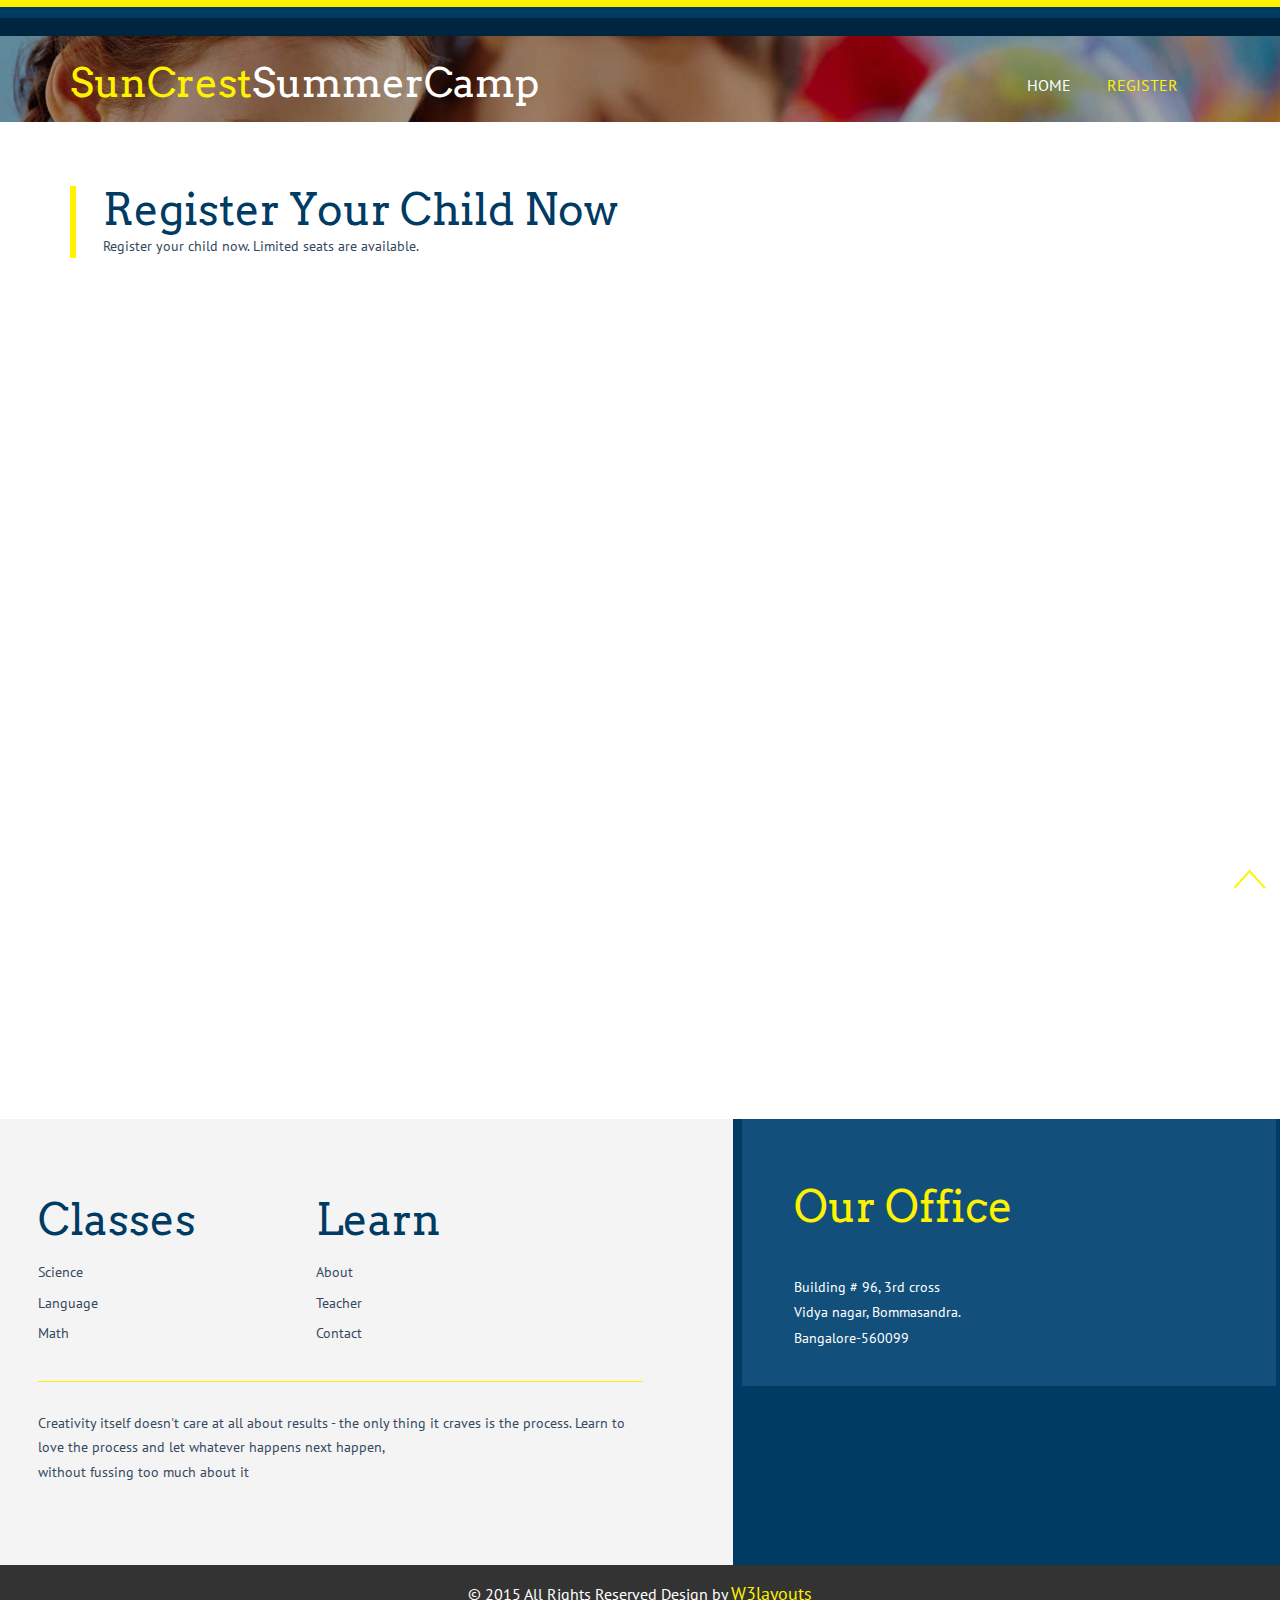
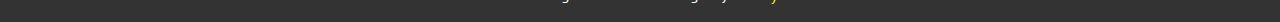
==== contact.html @ 90e2c862 "website created" ====
<!--
Author: W3layouts
Author URL: http://w3layouts.com
License: Creative Commons Attribution 3.0 Unported
License URL: http://creativecommons.org/licenses/by/3.0/
-->
<!DOCTYPE HTML>
<html>
<head>
<title>Primary School a Educational Category Flat Bootstarp Resposive Website Template | Contact:: w3layouts</title>
<meta name="viewport" content="width=device-width, initial-scale=1">
<meta http-equiv="Content-Type" content="text/html; charset=utf-8" />
<meta name="keywords" content="Primary School Responsive web template, Bootstrap Web Templates, Flat Web Templates, Andriod Compatible web template, 
Smartphone Compatible web template, free webdesigns for Nokia, Samsung, LG, SonyErricsson, Motorola web design" />
<script type="application/x-javascript"> addEventListener("load", function() { setTimeout(hideURLbar, 0); }, false); function hideURLbar(){ window.scrollTo(0,1); } </script>
<link href="css/bootstrap.css" rel='stylesheet' type='text/css' />
<!-- Custom Theme files -->
<link href="css/style.css" rel='stylesheet' type='text/css' />	
<script src="js/jquery.min.js"> </script>
<!--webfonts-->
<link href='http://fonts.googleapis.com/css?family=Arvo:400,700,400italic|PT+Sans:400,700,400italic,700italic' rel='stylesheet' type='text/css'>
<!--//webfonts-->
</head>
<body>
	<!----- start-header---->
			<div id="home" class="header two">
				<div class="top-header">
					<div class="container">
						<div class="logo">
							<a href="index.html"><h1>SunCrest<span>SummerCamp</span></h1></a>
						</div>
						<div class="top-menu">
							<span class="menu"> </span>
							<ul class="cl-effect-16">
							 <li><a href="index.html" data-hover="Home">Home</a></li>
							<li><a class="active"  href="contact.html" data-hover="Register">Register</a></li>
							  <div class="clearfix"></div>
							</ul>
						</div>
						<!-- script-for-menu -->
						<script>
							$("span.menu").click(function(){
								$(".top-menu ul").slideToggle("slow" , function(){
								});
							});
						</script>
						<!-- script-for-menu -->
						<div class="clearfix"> </div>
					</div>
				</div>
			    <div class="clearfix"> </div>
		</div>
		<!----- //End-slider---->
	<!--/contact-->
	 <div class="contact">
	 	<div class="container">
					<div class="contact-head">
							<h3>Register Your Child Now</h3>
							<p>Register your child now. Limited seats are available.</p>
					 </div>
		<div class="contact-top">
		     
			 <div class="col-md-12 contact-form">
						<div class="typeform-widget" data-url="https://admin.typeform.com/to/zykdTo" style="width: 100%; height: 800px;"> </div> <script>(function(){var qs,js,q,s,d=document,gi=d.getElementById,ce=d.createElement,gt=d.getElementsByTagName,id="typef_orm",b="https://s3-eu-west-1.amazonaws.com/share.typeform.com/";if(!gi.call(d,id)){js=ce.call(d,"script");js.id=id;js.src=b+"widget.js";q=gt.call(d,"script")[0];q.parentNode.insertBefore(js,q)}})()</script>
				</div>
			  <div class="clearfix"></div>
		</div>
	</div>
		

</div>
	<!--address-->
	<div id="contact" class="address">
		<div class="col-md-7 address-left">
			 <div class="products">
				 <h3>Classes</h3>
				 <ul>
					 <li><a>Science</a></li>
					 <li><a>Language</a></li>
					 <li><a>Math</a></li>
				 </ul>
			 </div>
			 <div class="company-adout">
				 <h3>Learn</h3>
				 <ul>
					 <li><a>About</a></li>
					 <li><a>Teacher</a></li>
					 <li><a>Contact</a></li>
				 </ul>
			 </div>
			 <div class="clearfix"></div>
			 <p>Creativity itself doesn't care at all about results - the only thing it craves is the process. 
				Learn to love the process and let whatever happens next happen,<span>
				without fussing too much about it</span></p>
		</div>
		<div class="col-md-5 address-right">
			<h3>Our Office</h3>
			<p>Building # 96, 3rd cross</p>
			<p>Vidya nagar, Bommasandra.</p>
			<p>Bangalore-560099</p>
			
		</div>
		 <div class="clearfix"></div>
	</div>
	<!--//address-->

		<!----footer--->
			<div class="footer">
				<div class="container">
					<div class="copy">
		              <p>&copy; 2015 All Rights Reserved Design by <a href="http://w3layouts.com/">W3layouts</a> </p>
		            </div>
					
				</div>
			</div>
	<!--start-smoth-scrolling-->
			<script type="text/javascript">
								jQuery(document).ready(function($) {
									$(".scroll").click(function(event){		
										event.preventDefault();
										$('html,body').animate({scrollTop:$(this.hash).offset().top},1000);
									});
								});
								</script>
							<!--start-smoth-scrolling-->
						<script type="text/javascript">
									$(document).ready(function() {
										/*
										var defaults = {
								  			containerID: 'toTop', // fading element id
											containerHoverID: 'toTopHover', // fading element hover id
											scrollSpeed: 1200,
											easingType: 'linear' 
								 		};
										*/
										
										$().UItoTop({ easingType: 'easeOutQuart' });
										
									});
								</script>
		<a href="#home" id="toTop" class="scroll" style="display: block;"> <span id="toTopHover" style="opacity: 1;"> </span></a>


</body>
</html>
---- css/style.css ----
/*--
Author: W3layouts
Author URL: http://w3layouts.com
License: Creative Commons Attribution 3.0 Unported
License URL: http://creativecommons.org/licenses/by/3.0/
--*/
html, body{
  font-family: 'PT Sans', sans-serif;
  font-size: 100%;
  background: #FFf;
}
body a,.grid_1,plan_1,plan_1.one,plan_1.two,i.icon1, i.icon2, i.icon3, i.icon4, i.icon5, i.icon6 {
	transition:0.5s all;
	-webkit-transition:0.5s all;
	-moz-transition:0.5s all;
	-o-transition:0.5s all;
	-ms-transition:0.5s all;
}
a:hover{
 text-decoration:none;
}
input[type="button"],input[type="submit"],.port-grid ,.text p,.text h3{
	transition:0.5s all;
	-webkit-transition:0.5s all;
	-moz-transition:0.5s all;
	-o-transition:0.5s all;
	-ms-transition:0.5s all;
}
h1,h2,h3,h4,h5,h6{
	margin:0;			   
}	
p{
	margin:0;
}
ul{
	margin:0;
	padding:0;
}
label{
	margin:0;
}
/*----header--------*/
.top-header {
  background: url(../images/bg_head.png) repeat-x top left;
  padding: 3.2em 0 0 0;
}
.logo {
	float:left;
}
.logo  a h1{
  font-size: 2.7em;
   margin-top: 10px;
  font-weight:400;
  color: #fff200;
   font-family: 'Arvo', serif;
}
.logo a h1 span{
  font-weight:400;
  color:#000;
}
.logo  a h1:hover{
 color:#fff200;	
 text-decoration:none;
}
.logo  a h1 span{
	color:#fff;
	text-decoration:none;
}
.top-menu {
  float: right;
  margin-top: 1.4em;
}
.top-menu ul{
	margin:0;
	padding:0;
}
.top-menu li {		
	text-transform:uppercase;
	display:inline-block;
	  margin-right: 2em;
}
.top-menu li a{
	color:#FFFFFF;
	text-decoration:none;
	display:block;
	padding:0;
	font-weight:400;
	font-size:1em;
}	
.top-menu li a.active{
  color: #fff200;
  }
/* Effect 16: fall down */
.cl-effect-16 a {
	text-shadow: 0 0 1px rgba(111,134,134,0.3);
}
.cl-effect-16 a::before {
	 color:#fff200;
	content: attr(data-hover);
	position: absolute;
	opacity: 0;
	text-shadow: 0 0 1px rgba(255,255,255,0.3);
	-webkit-transform: scale(1.1) translateX(10px) translateY(-10px) rotate(4deg);
	-moz-transform: scale(1.1) translateX(10px) translateY(-10px) rotate(4deg);
	transform: scale(1.1) translateX(10px) translateY(-10px) rotate(4deg);
	-webkit-transition: -webkit-transform 0.3s, opacity 0.3s;
	-moz-transition: -moz-transform 0.3s, opacity 0.3s;
	transition: transform 0.3s, opacity 0.3s;
	pointer-events: none;
}

.cl-effect-16 a:hover::before,
.cl-effect-16 a:focus::before {
	-webkit-transform: scale(1) translateX(0px) translateY(0px) rotate(0deg);
	-moz-transform: scale(1) translateX(0px) translateY(0px) rotate(0deg);
	transform: scale(1) translateX(0px) translateY(0px) rotate(0deg);
	opacity: 1;
}


.service-text {
    float: none;
    background: url(../images/sapta/poster.jpg) no-repeat 0px 10px;
    background-size: cover;
    -webkit-background-size: cover;
    -moz-background-size: cover;
    -o-background-size: cover;
    padding-top: 100px;
    margin-top: 200px;
    margin-left: 0px;
    height: 200px;
    
  }

@media only screen and (max-width : 768px) {
	span.menu {
	  width: 35px;
	  height: 35px;
	  background: url(../images/nav.png)no-repeat 0px 0px;
	  display: inline-block;
	  float: right;
	  cursor: pointer;
	    margin:14px 3px;
	}
	.top-menu {
		float: none;
		margin-top: 0em;
	}
	.top-menu  ul{
		display:none;
	}
	.top-menu  ul li {
		display:block;
		margin-right:0;
	}
	.top-menu  span.menu{
		display:block;
	}
	.top-menu  ul{
	  margin: 60px 0;
	  padding: 2% 0;
	  z-index: 999;
	  position: absolute;
	  width: 96%;
	  background: rgba(2, 50, 84, 0.88);
	  text-align: center;
	}
	.top-menu li a {
	  padding: 0.5em;
	  font-weight: 400;
	  font-size:0.9em;
	  }
	.logo {
		margin-top: 0.7em;
		width: 25%;
	}
	.top-menu ul li a {
	  font-size: 0.9em;
	}
}
/*--- slider-css --*/
.header{
	background:url(../images/bg.jpg);
	  background-size: cover;
  -webkit-background-size: cover;
  -o-background-size: cover;
  -moz-background-size: cover;
  -ms-background-size: cover;
  min-height:800px;
}
/*-------Slider--------*/

#slider2,
#slider3 {
  box-shadow: none;
  -moz-box-shadow: none;
  -webkit-box-shadow: none;
  margin: 0 auto;
}
.rslides_tabs li:first-child {
  margin-left: 0;
}
.rslides_tabs .rslides_here a {
  background: rgba(255,255,255,.1);
  color: #fff;
  font-weight: bold;
}
.events {
  list-style: none;
}
.callbacks_container {
  position: relative;
  float: left;
  width: 100%;
}
.callbacks {
  position: relative;
  list-style: none;
  overflow: hidden;
  width: 100%;
  padding: 0;
  margin: 0;
}
.callbacks li {
  position: absolute;
  width: 100%;
}
.callbacks img {
  position: relative;
  z-index: 1;
  height: auto;
  border: 0;
}
.callbacks .caption {
	display: block;
	position: absolute;
	z-index: 2;
	font-size: 20px;
	text-shadow: none;
	color: #fff;
	left: 0;
	right: 0;
	padding: 10px 20px;
	margin: 0;
	max-width: none;
	top: 10%;
	text-align: center;
}
.callbacks_nav {
   position: absolute;
  -webkit-tap-highlight-color: rgba(0,0,0,0);
  top: 56%;
  left: 0;
  opacity: 0.7;
  z-index: 3;
  text-indent: -9999px;
  overflow: hidden;
  text-decoration: none;
  height: 70px;
  width: 40px;
  background: transparent url("../images/arrows.png") no-repeat left top;
  margin-top: -3%;
}
 .callbacks_nav:hover{
  	opacity: 0.5;
  }
  .callbacks_nav.next {
  left: auto;
  background-position: right top;
  left: 389px;
}
.callbacks_nav.prev {
  right: auto;
  background-position: left top;
  left: 0px;
}

#slider3-pager a {
  display: inline-block;
}
#slider3-pager span{
  float: left;
}
#slider3-pager span{
	width:100px;
	height:15px;
	background:#fff;
	display:inline-block;
	border-radius:30em;
	opacity:0.6;
}
#slider3-pager .rslides_here a {
  background: #FFF;
  border-radius:30em;
  opacity:1;
}
#slider3-pager a {
  padding: 0;
}
#slider3-pager li{
	display:inline-block;
}
.rslides {
  position: relative;
  list-style: none;
  overflow: hidden;
  width: 100%;
  padding: 0;
  margin: 0;
}
.rslides li {
  -webkit-backface-visibility: hidden;
  position: absolute;
  display: none;
  width: 100%;
  left: 0;
  top: 0;
}
.rslides li{
  position: relative;
  display: block;
  float: left;
}
.rslides img {
  height: auto;
  border: 0;
  }
.callbacks_tabs{
	list-style: none;
  position: absolute;
  bottom: 14%;
  z-index:0;
  left: 50%;
  padding: 0;
  margin: 0;
}
/*----*/
.callbacks_tabs a{
 visibility: hidden;
}
.callbacks_tabs a:after {
  content: "\f111";
  font-size:0;
  font-family: FontAwesome;
  visibility: visible;
  display: block;
  height:10px;
  width:10px;
 background:#fff;
  border-radius: 30px;
  -webkit-border-radius: 30px;
  -moz-border-radius: 30px;
  -o-border-radius: 30px;
  -ms-border-radius: 30px;
}
.callbacks_here a:after{
	background:#fff200;
}
.slider-top{
	text-align: left;
	width: 61%;
  position: relative;
  right: -56%;
    padding-top: 13%;
}
.slider-top h2 {
  	color: #fff200;
  	font-size: 3em;
  	padding-top: 15px;
  	font-weight: 400;
	font-family: 'Arvo', serif;
}
.slider-top p {
  width: 56%;
  color: #fff;
  font-size:0.9em;
  margin: 0.8em 0;
  line-height: 1.7em;
}
.slider-top h6 {
  color:#C5C4C1;
  font-size: 1.8em;
  font-weight: 400;
  font-family: 'Arvo', serif;
}
.callbacks_tabs li{
	display:block;
}
@media screen and (max-width: 600px) {
  .callbacks_nav {
    top: 47%;
    }
}
/*----slide-bottom-section----*/
	.slide-bottom{
	    padding: 4em 0;
	}
	.slide-bottom-grid h3 {
	   color:#003b64;
	  font-size: 3em;
	  font-weight: 400;
	    font-family: 'Arvo', serif;
	}
	.slide-bottom-grid p {
	color: #34495E;
	  font-weight: 400;
	  font-size: 0.9em;
	  margin: 0.5em 0;
	  line-height: 1.7em;
	  }
	.slide-bottom-grid {
	  padding: 0 0 0 27px;
	  border-left: 6px solid #fff200;
	}
/*--services--*/
.service-section {
  background: #F4F4F4;
}

.serve-head,.news-head,.culture-head{
 text-align:left;
   padding: 0 0 0 27px;
  border-left: 6px solid #ea4c89;
}
.serve-head h3{
   color:#003b64;
  font-size:3em;
    font-family: 'Arvo', serif;
}
.serve-head h6 {
 color: #34495E;
  font-weight: 400;
  font-size: 0.9em;
  line-height: 1.7em;
  margin-bottom: 2em;
}
.service-grid {
  padding-top: 1em;
}
.icon-text p {
  text-align: left;
}
.icon {
  float: left;
  width: 10%;
  margin-right: 1%;
}
.icon-text {
  float: left;
  width:76%;
  margin-top: 0.8em;
}
.service-section-grid {
  margin-bottom: 0.7em;
}
i.book,i.award,i.time,i.pencil {
	width:60px;
	height:60px;
	background: url('../images/img-spt.png') no-repeat 0px 0px;
	display:inline-block;
}
i.pencil{
   background: url('../images/img-spt.png') no-repeat -60px 0px;
}
i.award{
  background: url('../images/img-spt.png') no-repeat -120px 0px;
}
.service-section-head h3 {
	color:#394b50;
	font-size:2.2em;
	font-weight:900;
	text-transform:uppercase;
}
.service-section-head p {
	color:#394b50;
	font-size:1.2em;
	font-weight:500;
}
.service-section-grid h4 {
  color:#003b64;
  font-size: 1.2em;
    font-weight: 600;
  margin-bottom: 0.7em;
  text-transform: uppercase;
}
.service-section-grid p {
   color: #34495E;
  font-weight: 400;
  font-size: 0.9em;
  margin: 0.5em 0;
  line-height: 1.7em;
}
.service-text {
  float: right;
  background: url(../images/sapta/poster.jpg) no-repeat 0px 0px;
  background-size: cover;
  -webkit-background-size: cover;
  -moz-background-size: cover;
  -o-background-size: cover;
  min-height: 696px;
}
.service-section-grids{
  padding: 5em 5em 5em 13em;
  }
/*-----current-news-------*/
.news-section {
  padding: 4em 0;
}
.news {
  padding-top: 3em;
}
.news-head h3{
   color:#003b64;
 font-size:3em;
    font-family: 'Arvo', serif;
}
.news-head p {
  color: #34495E;
  font-weight: 400;
  font-size: 0.9em;
  line-height: 1.7em;
  margin-bottom: 2em;
}
.test1 {
position:relative;
overflow:hidden;
}
.test1 .textbox {
 width: 350px;
  height: 268px;
  position: absolute;
  top: 0px;
  left: 15px;
  margin-top: -456px;
   background-color: rgba(0, 59, 100, 0.99);
}
.test1:hover .textbox {
 margin-top:0;
}
.textbox p{
 font-size: 0.9em;
  color: #fff;
  text-align: left;
  padding-top: 6.5em;
}
.textbox h4 {
   font-size: 2em;
  text-align: center;
   padding-top: 2.5em;
  color: #fff;
  font-weight:400;
}
.textbox {
transition:0.5s all;
	-webkit-transition:0.5s all;
	-moz-transition:0.5s all;
	-o-transition:0.5s all;
	-ms-transition:0.5s all;
}
.date lable {
  font-size: .5em;
  border-top: 1px solid #fff;
  border-bottom: 1px solid #fff;
  display: inline-block;
  width: 71%;
    padding: 5px 0;
}
.date lable  img{
  display:inline-block;
}
/*---mid-bg----*/
.mid-bg {
  background: url("../images/mid-bg.jpg") no-repeat 0px 0px;
  background-size: cover;
  -o-background-size: cover;
  -moz-background-size: cover;
  -ms-background-size: cover;
  -webkit-background-size: cover;
    min-height: 500px;
}
.mid-section{
  padding-top: 10em;
  text-align:center;
}
.mid-section h3{
  color:#fff200;
  font-size: 3em;
  font-weight:400;
    font-family: 'Arvo', serif;
}
.mid-section h4 {
  color:#003b64;
  font-size:2em;
  font-weight: 400;
  margin: 0.7em 0;
}
.mid-section p {
   color: #fff;
  font-weight: 400;
  font-size: 0.9em;
  margin: 0.5em auto;
  line-height: 1.7em;
  width: 61%
}
/*----events-section--------*/
.culture-section {
  background: #F4F4F4;
     padding: 5em 0 3em 0;
}
.culture{
  padding-top: 3em;
}
.culture-head h3{
   color:#003b64;
font-size:3.3em;
    font-family: 'Arvo', serif;
}
.culture-head p {
  color: #34495E;
  font-weight: 400;
  font-size: 0.9em;
  line-height: 1.7em;
}
.culture-grids{
    position:relative;
	  margin-bottom: 3em;
}
.culture-grids p {
  color:#34495E;
  font-weight: 400;
  font-size: 0.9em;
  line-height: 1.6em;
  padding:2em;border: 1px solid #34495E;
}
.e_date {
   position: absolute;
  top: 0%;
  left: 15px;
  background-color:#003b64;
  width: 91px;
  height: 55px;
  padding: 10px 16px;
}
.culture-grids a  h5 {
  color: #fff;
  text-align: center;
  padding: 0.6em;
  background-color: #333;
  font-size: 1.1em;
  }
  .culture-grids a h5:hover{
   color:#fff200;
  }
.e_date h4{
  color:#fff;
  font-size:1em;
}
.e_date h4 span{
    font-family: 'Arvo', serif;
 
}
/*----about------*/
.top-header.two {
   padding: 2.8em 0 0 0;
}
.about-section {
  padding: 4em 0;
}
.header.two{
   background: url("../images/about-bg.jpg") no-repeat 0px 0px;
  background-size: cover;
  -o-background-size: cover;
  -moz-background-size: cover;
  -ms-background-size: cover;
  -webkit-background-size: cover;
   min-height: 122px;
}
.about-head,.member-head{
 text-align:left;
   padding: 0 0 0 27px;
  border-left: 6px solid  #fff200;
}
.about-head h3,.member-head h3{
   color:#003b64;
  font-size:3em;
    font-family: 'Arvo', serif;
}
.about-head p,.member-head p {
 color: #34495E;
  font-weight: 400;
  font-size: 0.9em;
  line-height: 1.7em;
  margin-bottom: 2em;
}
.about-text {
  float: left;
  padding-top: 1em;
}
.about-text p,.about-text span{
 color: #34495E;
  font-weight: 400;
  font-size: 0.9em;
  margin: 0.5em 0;
  line-height: 1.7em;
}
.member-section {
  background: #F4F4F4;
  padding: 4em 0 5em 0;
}
.member-grids h5 {
  color: #fff;
  text-align: center;
  padding: 0.6em;
  background-color: #333;
  font-size: 1.1em;
    text-transform: uppercase;
}
.member-grids img{
  width:100%;
}
.member-grids p {
  color: #34495E;
  font-weight: 400;
  font-size: 0.9em;
  line-height: 1.7em;
  padding:2em;
  border:1px solid #34495E;
}
/*--history--*/
.history {
  padding: 4em 0;
}
.history-head {
  text-align: left;
  padding: 0 0 0 27px;
  border-left: 6px solid #fff200;
}
.history-head h3{
   color:#003b64;
  font-size:3em;
    font-family: 'Arvo', serif;
}
.history-head p {
 color: #34495E;
  font-weight: 400;
  font-size: 0.9em;
  line-height: 1.7em;
  margin-bottom: 2em;
}
.activities{
	padding:6em 0;
}
.activities h3 {
  color: #fcb759;
  font-size: 40px;
  margin: 0;
  text-align: center;
  font-weight: 600;
}
.activities h3:after {
  background: url(../images/line.png) no-repeat 12.5em 0.4em;
  display: block;
  height: 30px;
  content: '';
}
.activities p.libero {
  font-size: 15px;
  color: #64686d;
  margin: 1em 0 0;
  text-align: center;
  line-height: 1.7em;
}
.activities-grid-left,.activities-grid-left1,.activities-grid-left2{
	float:left;
	width: 22%;
}
.activities-grid-left span{
	background: url(../images/img-sp.png) no-repeat -10px -10px;
	display: block;
	height: 67px;
	width: 77px;
	transition: .5s all;
	-webkit-transition: .5s all;
	-moz-transition: .5s all;
	-o-transition: .5s all;
	-ms-transition: .5s all;
}
.activities-grid-left1 span{
	background:url(../images/img-sp.png) no-repeat -10px -95px;
	display: block;
	height: 67px;
	width: 77px;
	transition: .5s all;
	-webkit-transition: .5s all;
	-moz-transition: .5s all;
	-o-transition: .5s all;
	-ms-transition: .5s all;
}
.activities-grid-left2 span{
	background:url(../images/img-sp.png) no-repeat -10px -182px;
	display: block;
	height: 67px;
	width: 77px;
	transition: .5s all;
	-webkit-transition: .5s all;
	-moz-transition: .5s all;
	-o-transition: .5s all;
	-ms-transition: .5s all;
}
.activities-grid-left span:hover{
	background: url(../images/img-sp.png) no-repeat -122px -10px;
	display: block;
}
.activities-grid-left1 span:hover{
	background: url(../images/img-sp.png) no-repeat -122px -95px;
	display: block;
}
.activities-grid-left2 span:hover{
	background: url(../images/img-sp.png) no-repeat -122px -182px;
	display: block;
}
.activities-grid-right{
	float:right;
	width: 73%;
}
.activities-grid-right h4{
	color: #fa7c28;
	margin: 0 0 .3em;
	font-size: 18px;
	font-weight: 600;
}
.activities-grid-right p{
	font-size: 15px;
  color: #64686d;
  margin:1.5em 0 0;
  line-height: 1.7em;
}
.activities-grids{
	margin:6em 0 3em;
}
.history-faq-grid h4,.history-text-grid  h4{
  font-size: 2.2em;
  margin: 0 0 .5em;
  color: #fff200;
  font-weight: 400;
  font-family: 'Arvo', serif;
}
lable.one {
  float: left;
  height: 50px;
  width: 50px;
  margin-right: 1%;
  color: #fff;
  padding: 14px 1px 0px 18px;
  background: #003b64;
  margin-top: 1.4%;  
  border-radius: 50%;
  -o-border-radius: 50%;
  -moz-border-radius: 50%;
  -webkit-border-radius: 50%;
  -ms-border-radius: 50%;
}
.achiv {
  margin-bottom: 1em;
}
.achiv p.para{
  color: #34495E;
  font-weight: 400;
  font-size: 0.9em;
  line-height: 1.7em;
  width: 88%;
  float: right
}
/******** SAP ************/
.sap_tabs{
	clear:both;
	font-family: 'Raleway', sans-serif;
	font-style: normal;
	position:relative;
}
.facts {
	border: none;
	text-align: center;
	padding:1.3em;
}
.top1{
	margin-top: 2%;
}
ul.resp-tabs-list {
  list-style: none;
  background: #eee;
  margin: 0em auto 0;
  border-bottom: 6px solid #1B6396;
}
div#horizontalTab {
  background:none;
  }
.tab_list li:nth-child(2){
	margin: 2em 0 0;
}
.resp-tab-item:first-child{
	border-left:none;
}
.resp-tab-item{
	  color: #34495E;
	  font-size: 1em;
	  cursor: pointer;
	  padding: 19px 34px;
	  display: inline-block;
	  margin: 0;
	text-align: center;
	list-style: none;
	float: none;
	outline: none;
	-webkit-transition: all 0.3s ease-out;
	-moz-transition: all 0.3s ease-out;
	-ms-transition: all 0.3s ease-out;
	-o-transition: all 0.3s ease-out;
	transition: all 0.3s ease-out;
	text-transform: uppercase;
}
.resp-tab-item:hover {
	text-shadow: none;
}
.resp-tab-active{
	background:#003b64;
	text-shadow: none;
	color:#e2e2e2;
}
.resp-tabs-container {
	padding: 0px;
	clear: left;
	border:3px solid #eeeeee;
	border-top:none;
}
h2.resp-accordion {
	cursor: pointer;
	padding: 5px;
	display: none;
}
.resp-tab-content {
	display: none;
}
.resp-content-active, .resp-accordion-active {
   display: block;
}
h2.resp-accordion {
	font-size:1em;
	margin: 0px;
	padding: 10px 15px;
	background:#f77462;
	margin:10px 0;
	color:#fff;
}
h2.resp-accordion:hover{
	background:#6CC5D9;
	text-shadow: none;
	color: #FFF;
}
@media only screen and (max-width:480px) {
.sap_tabs{
	padding-top:0;
}
.resp-tabs-container{
	padding:10px;
}
ul.resp-tabs-list {
  	display: none;
}
h2.resp-accordion {
  	display: block;
}
.resp-vtabs .resp-tab-content {
  	border: 1px solid #C1C1C1;
}
.resp-vtabs .resp-tabs-container {
	border: none;
	float: none;
	width: 100%;
	min-height: initial;
	clear: none;
}
.resp-accordion-closed {
	display: none !important;
}
}
ul.tab_list{
	list-style: none;
	padding:0em;
	margin:0;
	text-align: left;
}
ul.tab_list li {
	margin-bottom: 0px;
}
ul.tab_list li a {
  color: #34495E;
  font-weight: 400;
  font-size: 0.9em;
  margin: 0.5em 0;
  line-height: 1.7em;
}
ul.tab_list li a:hover {
	color:none;
}
.resp-tab-active span {
}
.serve-head,.news-head,.culture-head{
 text-align:left;
   padding: 0 0 0 27px;
   border-left: 6px solid #fff200;
}
/*-----gallery---------*/
.gallery-head{
  text-align: left;
  padding: 0 0 0 27px;
  border-left: 6px solid #fff200;
}
.col-md-4.gallery-left.two {
  padding: 0;
  margin: 0;
}
a.mask {
  text-decoration: none;
  overflow: hidden;
  display: block;
}
img.zoom-img:hover {
  -webkit-transform: scale(1.15);
  -webkit-transition-timing-function: ease-out;
  -webkit-transition-duration: 750ms;
  -moz-transform: scale(1.15);
  -moz-transition-timing-function: ease-out;
  -moz-transition-duration: 750ms;
  overflow: hidden;
}
.gallery img {
  max-width: 100%;
  transition: all 500ms!important;
  -webkit-transition: all 500ms!important;
  -moz-transition: all 500ms!important;
}
.gallery-head h3 {
  color: #003b64;
  font-size: 3.3em;
    font-family: 'Arvo', serif;
}
.gallery-head p {
  color: #34495E;
  font-weight: 400;
  font-size: 0.9em;
  line-height: 1.7em;
  margin-bottom: 2em;
}
.gallery-bottom{
	margin-top:5em;
}
.gallery-left img{
	width:100%;
}
.gallery {
     padding: 5em 0 5em 0;
	background-color: #F7F7F7;
}
.gallary-one{
	margin-top:20px;
}
.col-md-3.gallery-left,.col-md-3.gallery-left.two {
  padding: 0 10px;
}
.col-md-3.gallery-left.two {
  margin-bottom: 1.2em;
}
.gallery-one:nth-child(1){
	margin-top:0;
}
.gallery img {
	max-width:100%;
	transition: all 500ms!important;
	-webkit-transition: all 500ms!important;
	-moz-transition: all 500ms!important;
}
.gallery img:hover{
 opacity:0.6;
}
.gallery .label {
	position: absolute;
	width: 100%;
	height:40px;
	bottom:-40px;
}
.gallery .label-bg {
	background: #22B4B8;
	width: 100%;
	height:100%;
	position: absolute;
	top:0;
	left:0;
}
.gallery .label-text {
	color:#fff;
	position: relative;
	z-index:500;
	padding:5px 8px;
}		
.gallery .text-category {
	display:block;
	font-size:9px;
	font-size: 12px;
	text-transform:uppercase;
}
.gallery-wrapper:hover ul.social-ic{
	display: block;
}
/*--singe--*/
.single-top img{
	width:100%;
}
.single h2{
	  color: #003b64;
  font-size: 2em;
  font-weight: 400;
  font-family: 'Arvo', serif;
  line-height: 1.5em;
  text-transform:uppercase;
}
.grid-single{
	width:70%;
	margin:1em auto;
}
.single-one{
	float:left;
	width:33.3%;
	text-align: center;
}
.single-one span {
	color:#362f2f;
	font-size:1em;
}
.single-one span a{
	color:#362f2f;
	text-decoration:none;
}
.single-one span i {
	  background: url(../images/img-sprite.png)no-repeat 1px 0px;
	  width: 16px;
	  height: 16px;
	  display: inline-block;
	vertical-align: middle;
}
.single-one span i.com{
	background: url(../images/img-sprite.png)no-repeat -18px -0px;
}
.single-one span i.four{
	background: url(../images/img-sprite.png)no-repeat -36px -0px;
}
 p.eget {
	  font-size: 1em;
  font-weight: 400;
  line-height: 1.6em;
  color: #362f2f;
  padding: 1em 0;
}
ul.social-share{
	float:left;
}
ul.social-share li{
	display: inline-block;	
}
ul.social-share li span{
	color:#12507B;
	font-size:1.1em;
	margin:0 1em 0 0;
	font-weight: 500;
}
ul.social-share li  i{
	  background: url(../images/img-sprite.png)no-repeat -62px -1px;
  width: 16px;
  height: 16px;
  display: inline-block;
  margin: 0 12px;
  vertical-align: middle;
}
ul.social-share li  i.tin{
	background: url(../images/img-sprite.png)no-repeat -81px -1px;
}
ul.social-share li  i.message{
	background: url(../images/img-sprite.png)no-repeat -100px -1px;
}
.top-comments h3,.leave h3{
	color: #003b64;
  font-size: 1.8em;
  font-weight: 400;
  font-family: 'Arvo', serif;
  line-height: 1.5em;
}
.single-middle{
	background:#f8f8f8;
	padding:2em;
}
i.arrow{
	  background: url(../images/img-sprite.png)no-repeat -120px -1px;
	  width: 16px;
	  height: 16px;
	  display: inline-block;
	  float: right;
	}
.comments-top-top{
	background:#e6e6e6;
	border-top-right-radius: 10px;
	-webkit-border-top-right-radius: 10px;
	-moz-border-top-right-radius: 10px;
	-o-border-top-right-radius: 10px;
	-ms-border-top-right-radius: 10px;
	border-bottom-right-radius: 10px;
	-webkit-border-bottom-right-radius: 10px;
	-moz-border-bottom-right-radius: 10px;
	-o-border-bottom-right-radius: 10px;
	-ms-border-bottom-right-radius: 10px;
}
.men{	
	background:#12507B;
	float: left;
	width: 9%;
	text-align: center;
	padding: 2em 0;
}
p.men-it{
	float: left;
	width:86%;
	margin:0 0 0 2%;
	font-size: 1em;
	font-weight: 400;
	line-height: 1.6em;
	color: #362f2f;
	padding: 1.2em 0;
}
.met-in{
	margin: 0 0 0 3em;
}
.met {
	padding: 1em 0;
}
p.smith{
	float:left;
	padding: 0;
	font-size:1em;
}
p.smith a{
	text-decoration:none;
	color:#362f2f;
	font-weight: 500;
	font-size: 1.1em;
}
.code-in {
	padding: 0 0 0.5em;
}
p.smith  span{
	font-weight:400;
	padding: 0 2em;
	color:#7f8c8c;
}
.top-in{
	background:#f8f8f8;
}
p.reply{
	float:right;
	padding:0;
	width: 17%;
	color:#362f2f;
	font-size:1em;
}
p.reply a{
	text-decoration:none;
	color:#362f2f;
}
p.reply a:hover{
	color:#12507B;
}
p.reply i{
  background: url(../images/img-sprite.png)no-repeat -144px -1px;
  width: 16px;
  height: 16px;
  display: inline-block;
  vertical-align: middle;
  margin: 0 14px 0 0p
}
.single-top {
	margin-top: 1em;
}
/*----*/
.event-posts {
  padding: 4em 0;
}
.single-us input[type="text"],.leave textarea,.leave input[type="submit"]{
	font-size: 1em;
	width: 100%;
	padding: 0.8em 1em;
	margin: 0.5em 0;
	background: #fff;
	outline:none;
	border: 1px solid #362f2f;
	color: #362f2f;
	-webkit-appearance: none;
}
.leave textarea{
	resize:none;
	width: 100%;
	margin: 0.5em 0em;
	height: 185px;	
}
.leave input[type="submit"]{
	border: none;
	color:#fff200;
	font-size: 1.3em;
	width: 48%;
	margin: 6.8em 1em 0;
	padding: 0.5em;
	background: none;
	transition: 0.5s all;
	-webkit-transition: 0.5s all;
	-moz-transition: 0.5s all;
	-o-transition: 0.5s all;
	font-weight: 400;
  background: #12507B;
  border-radius:0.3em;
  -o-border-radius:0.3em;
  -moz-border-radius:0.3em;
  -webkit-border-radius:0.3em;
  -ms-border-radius:0.3em;
}
.leave input[type="submit"]:hover{
	  background: #fff200;
  color: #12507B;
}
.leave p{
	width:80%;
}
.single-us {
	padding:0 2em 0 0;
}

.text-in{
	padding:0;
}
.single-grid {
	padding: 0.7em 0;
}
.text-top{
	padding:0.5em 0;
}
.leave {
	padding: 4em 0 0em;
}
.top-comments {
	padding: 5em 0 0;
}
.md-col-in h4 {
	color: #362f2f;
	font-size: 1.5em;
	border-bottom: 1px solid #c29f00;
	font-weight: 600;
	width: 50%;
	padding: 0 10px 6px;
}
.md-col-in ul li{
	list-style:none;
}
.md-col-in ul{
	padding:1.8em 0 0;
}
.md-col-in ul li a{
	text-decoration:none;
	color:#362f2f;
	font-size:1.1em;
	padding: 0.1em 0;
	display: block;
}
.md-col-in ul li a:hover{
	color:#c3a000;
}
.md-col-in ul li i{
	background: url(../images/img-sprite.png)no-repeat -497px -20px;
	width: 8px;
	height: 8px;
	display: inline-block;
	transition: 0.5s all;
	vertical-align: middle;
	margin: 0 13px 0 0;
}
.top-single {
	padding: 1em;
}
/*--error--*/
.error {
  padding:4em 0;
}
.error-top {
  text-align: center;
  margin: 5em 0;
}
.error-top h3{
  font-size: 11em;
  font-weight: 600;
  margin: 0;
  color: #12507B;
}
.error-top h3 span {
   font-size: 0.1em;
  color: #12507B;
  font-weight: 400;
}
.error-top p{
  font-size:4em;
  font-weight: 400;
  color: #fff200;
  font-family: 'Arvo', serif;
}
.error-btn{
	margin-top:5em;
}
.error-btn a {
  color: #fff200;
  background: #12507B;
  border: none;
  letter-spacing: 1px;
  font-size: 1em;
  outline: none;
  padding: 15px 37px;
   border-radius: 0.3em;
   -o-border-radius: 0.3em;
   -moz-border-radius: 0.3em;
   -webkit-border-radius: 0.3em;
   -ms-border-radius: 0.3em;
}
.error-btn a:hover{
     background: #fff200;
  color: #12507B;
}
/*-----contact---------*/
.contact {
    padding: 4em 0 0 0;
}
.map {
  padding-top: 4em;
}
.con-text h4 {
  color: #34495E;
   font-weight:400;
  font-size:1.2em;
  line-height: 1.7em;
  text-transform:uppercase;
  font-family: 'Arvo', serif;
}
.con-text p {
    color: #34495E;
  font-weight: 400;
  font-size: 0.9em;
  margin: 0.3em 0;
  line-height: 1.3em;
}
.contact-head {
  text-align: left;
  padding: 0 0 0 27px;
  border-left: 6px solid #fff200;
}
.contact-head  h3 {
  color: #003b64;
  font-size: 3em;
    font-family: 'Arvo', serif;
}
.contact-head p {
  color: #34495E;
  font-weight: 400;
  font-size: 0.9em;
  line-height: 1.7em;
  margin-bottom: 2em;
}
.con-icon {
  float: left;
  width: 19%;
  margin-right: 1%;
}
.con-text {
  float: left;
  width:76%;
}
.contact-form {
  float: right;
}
i.loca,i.mail,i.net{
    width: 45px;
  height: 45px;
   background: url('../images/location.png')#003b64 no-repeat 12px 12px;
  display: inline-block;
  border-radius: 50%;
  -webkitborder-radius: 50%;
  -moz-border-radius: 50%;
  -o-border-radius: 50%;
  -ms-border-radius: 50%;
}
i.mail{
    background: url('../images/mail.png')#003b64 no-repeat 11px 11px;
}
i.net{
    background: url('../images/net.png')#003b64 no-repeat 12px 13px;
}
.contact-form input[type="text"] {
	display: block;
	  width: 72%;
	padding: 10px;
	outline: none;
	margin: 0 0 1.5em;
	  color: #003B64;
	background: #fff;
	border: 1px solid #F2F0F0;
	font-size: 0.85em;
	border-radius: 5px;
	-webkit-border-radius: 5px;
	-moz-border-radius: 5px;
	-o-border-radius: 5px;
	background:#F7F7F7;
}
.contact-form textarea {
	display: block;
	background: #fff;
	height: 100px;
	  width: 82%;
	padding: 10px;
	margin: 1em 0;
	border: 1px solid #F2F0F0;
	outline: none;
	background:#F7F7F7;
	font-size: 0.85em;
	border-radius: 5px;
	-webkit-border-radius: 5px;
	-moz-border-radius: 5px;
	-o-border-radius: 5px;
	  color: #003B64;
	resize:none;
}
.contact-form input[type="submit"]{
   background:#003b64;
	display: inline-block;
	color:#fff200;
	text-transform: uppercase;
	transition: 0.5s ease;
	-o-transition: 0.5s ease;
	-webkit-transition: 0.5s ease;
	border: none;
	cursor: pointer;
	outline: none;
	font-size: 1em;
	padding: 10px 40px;
	border-radius: 4px;
	-webkit-border-radius: 4px;
	-moz-border-radius: 4px;
	-o-border-radius: 4px;
}
.contact-form input[type="submit"]:hover{
 background:#fff200;
  color:#003b64;
 }
 .contact-top {
  padding: 1em 0;
}
.cont-grid {
  margin-bottom: 1em;
}
.map iframe {
  width: 100%;
  height: 400px;
  border:none;
}

/******** //SAP ************/
/*--address--*/
.address{
	  background:#003b64;
}
.address-left{
  background: #f4f4f4;
  padding: 6% 0 6.3% 3%;
  margin-right: 0.7%;
  width: 57.3%;
}
.company-adout{
	text-align:left;
}
.products{
	text-align:left;
}
.products{
	width:40%;
	float:left;
}
.company-adout{
	width:40%;
	float:left;
}
.products h3,.company-adout h3{
  color:#003b64;
  font-size: 3em;
  font-weight: 500;
  margin-bottom: 5%;
    font-family: 'Arvo', serif;
}
.products ul ,.company-adout ul{
	  margin-bottom: 2em;
}
.products ul li,.company-adout ul li{
	display:block;
}
.products ul li a,.company-adout ul li a{
  display: inline-block;
  font-size: 0.9em;
  font-weight: 400;
  text-decoration: none;
  margin: 5px 0;
  color: #34495E;
}
.products ul li a:hover, .company-adout ul li a:hover {
    color:#003b64;
}
.address-left p{
  line-height: 1.7em;
  width: 87%;
  margin: 0 auto 0 0;
  border-top:1px ridge #fff200;
  padding-top: 2em;
  color: #34495E;
  font-weight: 400;
  font-size: 0.9em;
}
.address-left p span{
	display:block;
}
.address-right{
	padding: 5% 0 3.7% 4%;
}
.address-right{
	  background: #12507B;
}
.address-right h3{
	  font-size: 3em;
  color:#fff200;
  font-weight: 400;
  margin-bottom: 1em;
    font-family: 'Arvo', serif;
}
.address-right p{
 color: #fff;
  font-size: 0.9em;
  font-weight: 400;
  line-height: 1.8em;
}
.address-right ul li{
  display: block;
  color: #fff;
  font-size: 0.9em;
  font-weight: 300;
  padding: 2px 0;
}
.address-right ul li a{
	color:#fff;
	font-weight:300;
}
.address-right ul li a:hover{
	color:#fff200;
}
.address-right ul.bottom{
   margin: 3em 0 1.5em 0;
}
/*----footer-------*/
.footer{
  padding: 1em 0;
  background-color: #333;
}
.copy p{
  color:#fff;
  font-size:1em;
    text-align: center;
}
.copy p a{
    color: #fff200;
	font-size:1.1em;
}
#toTop {
  display: none;
  text-decoration: none;
  position: fixed;
  bottom: 10px;
  right: 10px;
  overflow: hidden;
  width: 40px;
  height: 22px;
  border: none;
  text-indent: 100%;
  background: url(../images/move-top.png) no-repeat 0px 0px;
}
/*-----Responsive-----*/
@media (max-width:1600px){
.callbacks_tabs {
    bottom: 14%;
  z-index: 0;
  left: 53%;
}
}
@media (max-width:1440px){
	.header {
	  background: url("../images/bg.jpg") no-repeat 0px 0px;
	  background-size: cover;
	  -webkit-background-size: cover;
	  -o-background-size: cover;
	  -moz-background-size: cover;
	  -ms-background-size: cover;
	  min-height: 700px;
	}
	.slide-bottom-grid h3 {
	  font-size: 2.7em;
	  }
	  .banner-text {
	  position: absolute;
	  top: 36%;
	  left: 57%;
	}
	.slider-bg p {
	  width: 86%;
	  font-size: 1em;
	  margin: 0.8em 0;
	}
	  .serve-head h3,.news-head h3,.culture-head h3 ,.history-head h3,.contact-head h3,.about-head h3, .member-head h3 {
	    font-size: 2.8em;
	  }
	  .gallery-head h3{
	  font-size: 3.2em;
	  }
	  .icon {
	  width: 13%;
	  margin-right: 1%;
	}
	.service-text {
	  float: right;
	   background: url(../images/sapta/poster.jpg) no-repeat 0px 0px;
	  background-size: cover;
	  -webkit-background-size: cover;
	  -moz-background-size: cover;
	  -o-background-size: cover;
	   min-height: 743px;
	}
	.address-right {
	  padding: 4.4% 0 3.7% 4%;
	}

}
@media (max-width:1366px){
	.header {
	  background: url("../images/bg.jpg") no-repeat 0px 0px;
	  background-size: cover;
	  -webkit-background-size: cover;
	  -o-background-size: cover;
	  -moz-background-size: cover;
	  -ms-background-size: cover;
	  min-height: 662px;
	}
	.logo a h1 {
	  font-size: 2.5em;
	  }
	  .service-section-grids {
	  padding: 5em 5em 4em 9em;
	}
	.service-text {
	  float: right;
	  background: url(../images/sapta/poster.jpg) no-repeat 0px 0px;
	  background-size: cover;
	  -webkit-background-size: cover;
	  -moz-background-size: cover;
	  -o-background-size: cover;
	    min-height: 673px;
	}
	.textbox h4 {
	  font-size: 1.5em;
	  text-align: center;
	  padding-top: 3.5em;
	}
	.slider-top {
	  width: 61%;
	  position: relative;
	  right: -56%;
	  padding-top: 10%;
	}
}
@media (max-width:1280px){
	.logo a h1 {
	  font-size: 2.5em;
	  margin-top: 10px;
	}
	.header {
	  background: url("../images/bg.jpg") no-repeat 0px 0px;
	  background-size: cover;
	  -webkit-background-size: cover;
	  -o-background-size: cover;
	  -moz-background-size: cover;
	  -ms-background-size: cover;
	  min-height: 608px;
	}
	.slider-bg p {
	  width: 93%;
	  font-size: 1em;
	  margin: 0.8em 0;
	}
	.slide-bottom-grid h3 {
	  font-size: 2.5em;
	}
	.serve-head h3, .news-head h3,.gallery-head h3 ,.culture-head h3, .history-head h3, .contact-head h3, .about-head h3, .member-head h3 {
	    font-size: 2.7em;
	}
	.service-section-grid h4 {
	  font-size: 1em;
	  margin-bottom: 0.5em;
	}
	.service-section-grids {
	  padding: 4em 5em 3em 4em;
	}
	.service-text {
	  float: right;
	   background: url(../images/sapta/poster.jpg) no-repeat 0px 0px;
	  background-size: cover;
	  -webkit-background-size: cover;
	  -moz-background-size: cover;
	  -o-background-size: cover;
	    min-height: 619px;
	}
	.address-right h3,.products h3, .company-adout h3  {
	  font-size: 2.7em;
	  }
	  .address-right {
	  padding: 5% 0 2.7% 4%;
	}
	.con-text h4 {
	  font-size: 1.1em;
	  }
}
@media (max-width:1024px){
	.header {
	  background: url("../images/bg.jpg") no-repeat 0px 0px;
	  background-size: cover;
	  -webkit-background-size: cover;
	  -o-background-size: cover;
	  -moz-background-size: cover;
	  -ms-background-size: cover;
	  min-height: 508px;
	}
	.slider-top h2 {
	  font-size: 2.5em;
	  }
	  .slider-top p {
	width: 67%;
  font-size: 0.9em;
  margin: 0.8em 0;
	}
	.slider-top {
	  width: 61%;
	  position: relative;
	  right: -56%;
	  padding-top:7%;
	}
	.callbacks_tabs {
	  bottom: 17%;
	  left: 53%;
	}
	.slide-bottom-grid h3 {
	   font-size: 2.1em;
	}
	.slide-bottom {
	  padding: 3em 0;
	}
	.service-section-grid p {
	  color: #34495E;
	  font-size: 0.85em;
	  margin: 0.5em 0;
	  }
	  .icon {
	  width: 15%;
	  margin-right: 1%;
	}
	.service-section-grids {
	  padding: 4em 5em 3em 2em;
	}
	.service-text {
	  float: right;
	  background: url(../images/sapta/poster.jpg) no-repeat 0px 0px;
	  background-size: cover;
	  -webkit-background-size: cover;
	  -moz-background-size: cover;
	  -o-background-size: cover;
	   min-height: 669px;
	}
	.culture-section {
	  padding: 3em 0 1em 0;
	}
	.mid-section h3 {	 
	font-size: 2.7em;
	  }
	.culture-grids p {
	  color: #34495E;
	  font-size: 0.85em;
	  padding:2em;
	}
	.mid-section h4 {
	  color: #003b64;
	  font-size: 1.8em;
	  margin: 0.5em 0;
	}
	.mid-bg {
	  background: url("../images/mid-bg.jpg") no-repeat 0px 0px;
	  background-size: cover;
	  -o-background-size: cover;
	  -moz-background-size: cover;
	  -ms-background-size: cover;
	  -webkit-background-size: cover;
	  min-height: 473px;
	}
	.address-right h3, .products h3, .company-adout h3 {
	  font-size: 2.2em;
	}
	.address-left {
	  background: #f4f4f4;
	  padding: 5% 0 4.7% 3%;
	  margin-right: 0.7%;
	  width: 57.3%;
	}
	.address-right {
	  padding: 4.47% 0 2.7% 4%;
	}
	.header.two{
	  background: url("../images/about-bg.jpg") no-repeat 0px 0px;
	  background-size: cover;
	  -o-background-size: cover;
	  -moz-background-size: cover;
	  -ms-background-size: cover;
	  -webkit-background-size: cover;
	  min-height: 123px;
	}
	.header-top.two {
	  padding: 2.1em 0 0 0;
	}
	.logo a h1 {
	  font-size: 2.3em;
	  margin-top: 13px;
	}
	.callbacks_nav.next {
	  left: auto;
	  background-position: right top;
	  left: 321px;
	}
	.callbacks_nav {
	  top: 42%;
	  }
	  .about-text p, .about-text span {
	  color: #34495E;
	  font-size: 0.85em;
	  margin: 0.5em 0;
	}
	.about-section {
	  padding: 3em 0;
	}
	.member-grids p {
	  font-size: 0.85em;
	  padding: 1em;
	}
	.resp-tab-item {
	  font-size: 1em;
	  padding: 19px 23px;
	  }
	  .achiv p.para {
	  font-size: 0.85em;
	  }
	  .error-top p {
	  font-size: 3em;
	  }
	  .error-top  h3 {
	  font-size: 10em;
	  }
	  .error-btn a {
	  font-size: 1em;
	  padding: 15px 25px;
	}
	.contact {
	  padding: 3em 0 0 0;
	}
	.con-text h4 {
	  font-size: 1em;
	  }
	  .con-text p {
	   font-size: 0.85em;
	  }
	  .news-section {
	  padding: 3em 0;
	}
	.top-menu li {
	  margin-right: 1em;
	}
	.serve-head h3, .news-head h3, .gallery-head h3, .culture-head h3, .history-head h3, .contact-head h3, .about-head h3, .member-head h3 {
	  font-size: 2.5em;
	}
	.history-faq-grid h4, .history-text-grid h4 {
	  font-size: 2em;
	  }
	  .achiv p.para {
	  width: 86%;
	}
	.history ,.gallery{
	  padding: 3em 0;
	}
	.single h2 {
	   font-size: 1.6em;
	}
	.top-comments {
	  padding: 1em 0 0;
	}
}
@media (max-width:768px){
	.header {
	  background: url("../images/bg.jpg") no-repeat 0px 0px;
	  background-size: cover;
	  -webkit-background-size: cover;
	  -o-background-size: cover;
	  -moz-background-size: cover;
	  -ms-background-size: cover;
	  min-height: 397px;
	    background-size:100% 100%;
	  -o-background-size:100% 100%;
	  -moz-background-size:100% 100%;
	  -webkit-background-size:100% 100%;
	  -ms-background-size:100% 100%;
	}
	.single h2 {
	  font-size: 1.4em;
	}
	.men {
	  width: 9%;
	  padding: 3em 0;
	}
	.logo a h1 {
	  font-size: 2em;
	   margin-top: 3px;
	}
	.news {
	  padding-top: 1em;
	}
	.slide-bottom-grid {
	  padding: 0 0 0 27px;
	  border-left: 6px solid #fff200;
	  width: 49%;
	  float: left;
	  margin-right: 1%;
	}
	.leave input[type="submit"] {
	  font-size: 1.3em;
	  width: 24%;
	  margin: 0.2em 0em 1em;
	  }
	  .leave {
	  padding: 1em 0 0em;
	}
		.slider-top p {
	  width: 70%;
	  font-size: 0.85em;
	  margin: 0.5em 0;
	  overflow: hidden;
	  height: 72px;
	}
	.service-text {
	  float: none;
	  background: url(../images/sapta/poster.jpg) no-repeat 0px 0px;
	  background-size: cover;
	  -webkit-background-size: cover;
	  -moz-background-size: cover;
	  -o-background-size: cover;
	  min-height: 479px;
	}
	.col-md-4.test-right01.test1 {
	  float: left;
	  width: 49%;
	  margin-right: 1%;
	}
	.serve-head h3, .news-head h3, .culture-head h3, .history-head h3, .contact-head h3, .about-head h3, .member-head h3,.gallery-head h3 {
	  font-size: 2.3em;
	}
	h4.col-md-4.date {
	  float: left;
	  width:30%;
	}
	p.col-md-8.news {
	  width: 68%;
	  float: left;
	}
	.service-section-grids {
	  padding: 3em 5em 3em 0em;
	}
	.culture-grids {
	  float: left;
	  width: 49%;
	  margin-right: 1%;
	}
	.culture {
	  padding-top: 2em;
	}
	.culture-grids {
	  margin-bottom: 2em;
	}
	.mid-section {
	  padding-top: 6em;
	  }
	  .mid-section p {
	  font-size: 0.85em;
	  margin: 0.5em auto;
	  line-height: 1.7em;
	  width: 80%;
	}
	.mid-section h4 {
	  font-size: 1.5em;
	  margin: 0.5em 0;
	}
	.mid-bg {
	  background: url("../images/mid-bg.jpg") no-repeat 0px 0px;
	  background-size: cover;
	  -o-background-size: cover;
	  -moz-background-size: cover;
	  -ms-background-size: cover;
	  -webkit-background-size: cover;
	 min-height: 338px;
	}
	.address-right {
	  float: right;
	  width: 42%;
	  padding: 5% 0 3.5% 4%;
	}
     .address-left {
	  padding: 5% 0 4.7% 5%;
	  margin-right: 0.7%;
	  width: 57.3%;
	  float: left;
	}
	.address-left p {
	  width: 98%;
	  padding-top: 1em;
	  font-size: 0.85em;
	}
	.address-right h3, .products h3, .company-adout h3 {
	  font-size: 2em;
	}
	.address-right ul.bottom {
	  margin: 1em 0 1.5em 0;
	}
	.address-right p {
	  font-size: 0.85em;
	  }
	  .icon-text {
	  float: none;
	  width: 100%;
	  margin-top: 0.8em;
	}
	  .icon {
	  width: 100%;
	  margin-right: 1%;
	  float: none;
	}
	.service-section-grid h4 {
	  font-size: 1em;
	  margin-bottom: 0.5em;
	  text-align: center;
	}
	.service-section-grid p {
	  color: #34495E;
	  font-size: 0.85em;
	  margin: 0.5em auto;
	  text-align: center;
	  width: 67%;
	}
	.service-section-grids {
	  padding: 3em 0em 3em 0em;
	}
	.service-section-grid {
	  margin-bottom: 0.7em;
	  text-align: center;
	}
	.mid-section h3 {
	  font-size: 2em;
	}
	.test-right01.test1:nth-child(3){
	 display:none;
	}
	.slider-top h6 {
	font-size: 1.4em;
	  }
	  .about-text {
	  float: left;
	  padding-top: 0em;
	  width: 57%;
	}
	.about-text span {
	 display:none;
	}
	 .slide-about {
	  float: left;
	  width: 40%;
	    margin-top: 2%;
	}
	.callbacks_nav.next {
	  left: auto;
	  background-position: right top;
	  left: 219px;
	}
	.member-grids {
	  float: left;
	  width: 33%;
	}
	.member-grids h5 {
	  padding: 0.6em;
	  font-size: 0.9em;
	}
	.member-section {
	  padding: 3em 0 3em 0;
	}
	.top-header.two {
	    padding: 2em 0 0 0;
	}
	.header.two {
		  background: url("../images/about-bg.jpg") no-repeat 0px 0px;
		  background-size: cover;
		  -o-background-size: cover;
		  -moz-background-size: cover;
		  -ms-background-size: cover;
		  -webkit-background-size: cover;
		   min-height: 87px;
		  background-size: 100% 100%;
	}
	.history {
	  padding: 3em 0;
	}
	.history-text-grid {
	  margin-top: 2em;
	}
	lable.one {
	  float: left;
	  height: 50px;
	  width: 50px;
	  margin-right: 1%;
	  color: #fff;
	  padding: 14px 1px 0px 18px;
	  margin-top: 0.4%;
	  }
	  .member-grids p {
	  font-size: 0.8em;
	  }
	  .col-md-4.gallery-left.two {
	  padding: 0;
	  margin: 0;
	  width: 33%;
	  float: left;
	}
	.gallery-head h3 {
	  font-size: 2.7em;
	}
	.gallery {
	  padding: 3em 0 3em 0;
	 }
	 .error-top p {
	   font-size: 3em;
	}
	.contact-text {
	  float: left;
	  width: 40%;
	}
	.contact-form {
	  float: right;
	  width: 59%;
	}
	.serve-head h3, .news-head h3, .culture-head h3, .history-head h3, .contact-head h3, .about-head h3, .member-head h3 {
	  font-size: 2.3em;
	}
	.contact-form input[type="text"] {
	  width: 91%;
	  padding: 10px;
	  margin: 0 0 1em;
	  }
	  .contact-form textarea {
	  height: 100px;
	  width: 100%;
	  }
	  .contact-form input[type="submit"] {
	  font-size: 0.9em;
	  padding: 10px 23px;
	  }
	  .map {
	  padding-top: 3em;
	}
	.map iframe {
	  height: 300px;
	  border: none;
	}
	.con-text h4 {
	  font-size: 0.9em;
	}
	.callbacks_tabs {
	    bottom: 18%;
	  left: 53%;
	}
	nav a#pull {
	  top: -9px;
	}
	.callbacks_tabs li {
	  display: block;
	  margin: -12px 0;
	}
	.slider-top h2 {
	  font-size: 2em;
	}
	.slider-top {
	  width: 61%;
	  position: relative;
	  right: -56%;
	  padding-top: 5%;
	}
	.slide-bottom-grid h3 {
	  font-size: 2em;
	}
	.event-posts {
	  padding: 1em 0;
	}
	p.eget {
	  font-size: 0.9em;
	  padding: 0.5em 0;
	}
}
@media (max-width:640px){
	.slider-top {
	  width: 55%;
	  position: relative;
	  right: -46%;
	  padding-top: 1%;
	}
	.slider-top h2 {
	   font-size: 2.1em;
	}
	.top-menu ul {
	  margin: 58px 0;
	  padding: 4% 0;
	  width: 96%;
	}
	.top-comments h3, .leave h3 {
	  font-size: 1.6em;
	  }
	.header {
	  background: url("../images/bg.jpg") no-repeat 0px 0px;
	  background-size: cover;
	  -webkit-background-size: cover;
	  -o-background-size: cover;
	  -moz-background-size: cover;
	  -ms-background-size: cover;
	  min-height: 332px;
	    background-size:100% 100%;
	  -o-background-size:100% 100%;
	  -moz-background-size:100% 100%;
	  -webkit-background-size:100% 100%;
	  -ms-background-size:100% 100%;
	}
	.callbacks_tabs {
	  bottom: 17%;
	  left: 41%;
	}
	.slide-bottom-grid h3 {
	  font-size: 1.7em;
	}
	.service-section-grid p {
	  color: #34495E;
	  font-size: 0.85em;
	  margin: 0.5em auto;
	  text-align: center;
	  width: 78%;
	}
	.products {
	  width: 50%;
	  float: left;
	}
	.textbox h4 {
	  font-size: 1em;;
	  padding-top: 3.3em;
	}
	span.menu {
	  background: url(../images/nav.png)no-repeat 0px 0px;
	  margin: 10px 3px;
	}
	.textbox p {
	  font-size: 0.8em;
	  padding-top: 4.5em;
	}
	.h4.col-md-4.date {
	  float: left;
	  width: 18%;
	}
	.service-text {
	  float: none;
	  background: url(../images/sapta/poster.jpg) no-repeat 0px 0px;
	  background-size: cover;
	  -webkit-background-size: cover;
	  -moz-background-size: cover;
	  -o-background-size: cover;
	  min-height: 364px;
	}
	.culture-grids p {
	  font-size: 0.85em;
	  padding: 1em;
	}
	.address-left {
	  padding: 5% 0 4.7% 5%;
	  margin-right: 0;
	  width: 100%;
	  float:none;
	}
	.address-right {
	  float: right;
	  width: 99%;
	  padding: 4% 0 5.7% 4%;
	}
	.slide-about {
	  float: none;
	  width: 100%;
	  margin-top: 0;
	  }
	  .callbacks_nav.next {
	  left: auto;
	  background-position: right top;
	  left: 388px;
	}
	.callbacks_nav {
	  top: 50%;
	}
	.about-text {
	  float: none;
	  padding-top: 1em;
	  width: 100%;
	}
	.about-section {
	  padding: 2em 0;
	}
	.member-grids:nth-child(3){
	display:none;
	}
	.member-grids {
	  float: left;
	  width: 49.5%;
	}
	.history-faq-grid h4, .history-text-grid h4 {
	  font-size: 2.3em;
	  }
	  .mid-section h3 {
	  font-size: 2.5em;
	}
	.mid-section p {
	  font-size: 0.85em;
	  margin: 0.5em auto;
	  line-height: 1.7em;
	  width: 94%;
	}
	.mid-bg {
	  background: url("../images/mid-bg.jpg") no-repeat 0px 0px;
	  background-size: cover;
	  -o-background-size: cover;
	  -moz-background-size: cover;
	  -ms-background-size: cover;
	  -webkit-background-size: cover;
	  min-height: 328px;
	}
	.mid-section {
	  padding-top: 5em;
	}
	.contact-text {
	  float: none;
	  width: 100%;
	}
	.contact-form {
	  float: none;
	  width: 100%;
	}
	.con-icon {
	  float: left;
	  width: 11%;
	  margin-right: 1%;
	}
	p.col-md-8.news {
	   width: 50%;
	  float: left;
	}
	.date lable img {
	  display: inline-block;
	  width: 21%;
	}
	.culture-grids a  h5 {
	  padding: 0.5em;
	  font-size: 1em;
	}
	.contact-head p,.gallery-head p,.history-head p ,.about-head p, .member-head p,ul.tab_list li a ,.slide-bottom-grid p,.culture-grids p ,.con-text p{
	  font-size: 0.85em;
	  }
	  .address-right p {
	  font-size: 0.85em;
	}
	.single-us input[type="text"], .leave textarea, .leave input[type="submit"] {
  font-size: 1em;
  width: 100%;
  padding: 0.8em 1em;
  }
  	.single-us:nth-child(2) {
	  padding:0 important;
	}
	.leave input[type="submit"] {
	  font-size: 1em;
	  width:30%	 
	  }
	  .grid-single {
  width: 88%;
  }
		
}
@media (max-width:480px){
		.logo a h1 {
	  font-size: 1.8em;
	  margin-top: 13px;
	}
	.slider-top p {
	  width: 70%;
	  font-size: 0.8em;
	  margin: 0.3em 0;
	  overflow: hidden;
	  height: 42px;
	}
	.slider-top h2 {
	  font-size: 1.8em;
	}
	.slider-top h6 {
	  font-size: 1.1em;
	}
	.top-header {
	  background: url(../images/bg_head.png) repeat-x top left;
	  padding: 2em 0 0 0;
	}
	.men {
	  width: 12%;
	  padding: 3.2em 0;
	}
	.single-us {
	  padding: 0 0em 0 0;
	}
	.single h2 {
	  font-size: 1.1em;
	}
	.header {
	  background: url("../images/bg.jpg") no-repeat 0px 0px;
	  background-size:100% 100%;
	  -o-background-size:100% 100%;
	  -moz-background-size:100% 100%;
	  -webkit-background-size:100% 100%;
	  -ms-background-size:100% 100%;
		min-height: 240px;
	  }
	  .rslides li {
	  left: 0;
	  top: -21px;
	}
	.slider-top {
	  width: 92%;
	  position: relative;
	  right: -28%;
	   padding-top: 6%;
	}
	.slide-bottom-grid {
	  padding: 0 0 0 27px;
	  border-left: 6px solid #fff200;
	  width: 100%;
	  float: left;
	  margin-bottom: 3%;
	}
	.slide-bottom {
	  padding: 2em 0;
	}
	.callbacks_tabs {
	   bottom: 27%;
		left: 23%;
	}
	span.menu {
	  background: url(../images/nav.png)no-repeat 0px 0px;
	  margin: 16px 3px;
	}
	.serve-head h3, .news-head h3,.gallery-head h3, .culture-head h3, .history-head h3, .contact-head h3, .about-head h3, .member-head h3 {
	  font-size:1.8em;
	}
	.service-section-grid p {
	  font-size: 0.8em;
	  margin: 0.5em auto;
	  text-align: center;
	  width: 95%;
	}
	.service-text {
	  float: none;
	  background: url(../images/sapta/poster.jpg) no-repeat 0px 0px;
	  background-size: cover;
	  -webkit-background-size: cover;
	  -moz-background-size: cover;
	  -o-background-size: cover;
	  min-height: 262px;
	}
	.culture-grids {
	  float: left;
	  width: 100%;
	  margin-right: 0%;
	}
	.mid-section p {
	  font-size: 0.8em;
	  margin: 0.3em auto;
	  width: 100%;
	}
		.mid-section h3 {
	  font-size: 2em;
	}
	.address-right h3, .products h3, .company-adout h3 {
	  font-size: 1.8em;
	}
	.copy p {
	  font-size: 0.9em;
	  }
	  .col-md-4.test-right01.test1 {
	  float: left;
	  width: 100%;
	  margin-top: 2%;
	    margin-left: 5%;
	}
	 .col-md-4.test-right01.test1:nth-child(3){
	  display:block;
	 }
	 p.col-md-8.news {
	  width: 64%;
	  float: left;
	}
	h4.col-md-4.date {
	  float: left;
	  width: 36%;
	}
	.textbox h4 {
	  font-size: 1em;
	  padding-top: 6.3em;
	}
	.textbox p {
	  font-size: 0.8em;
	  padding-top: 7.5em;
	}
	.header.two {
	  background: url("../images/about-bg.jpg") no-repeat 0px 0px;
	  min-height:90px;
	  background-size: 100% 100%;
	}
	.callbacks_nav.next {
	  left: auto;
	  background-position: right top;
	  left: 364px;
	}
	.about-text {
	  float: none;
	  padding-top: 0em;
	  width: 100%;
	}
	.member-grids {
	  float: left;
	  width: 100%;
	  margin-bottom:1em;
	}
	.member-grids:nth-child(3){
		display:block;
		}
	.history-faq-grid h4, .history-text-grid h4 {
	  font-size: 2em;
	}
	h2.resp-accordion {
	  font-size: 1em;
	  margin: 0px;
	  padding: 10px 15px;
	  background: #003b64;
	  margin: 10px 0;
	  color: #fff;
	}
	h2.resp-accordion:hover {
	  color: #fff200;
	    background: #003b64;
	  }
	  .achiv p.para {
	  font-size: 0.8em;
	  width: 84%;
	}
	.col-md-4.gallery-left.two {
	  padding: 0;
	  margin: 0;
	  width: 50%;
	  float: left;
	}
	.col-md-4.gallery-left.two:nth-child(9){
	 display:none;	
	 }
	 .error-top h3 {
	  font-size: 9em;
	}
	.error-top p {
	  font-size: 2em;
	}
	.error-btn {
	  margin-top: 3em;
	}
	.error {
	  padding: 3em 0;
	}
	.con-icon {
	  float: left;
	  width: 15%;
	  margin-right: 1%;
	}
	.map iframe {
	  height: 250px;
	}
	.top-menu ul {
	  margin: 58px 0;
	  padding: 1% 0;
	  width: 93%;
	}
	.gallery {
	  padding: 1em 0 1em 0;
	}
	.leave input[type="submit"] {
	  font-size: 1em;
	  width: 33%;
	  margin: 0.2em 0em 1em;
	}
	p.men-it {
	  padding: 0.9em 0;
	}
	.single-grid {
	  padding: 0.3em 0;
	}
	.top-single {
	  padding: 1em 0;
	}
	i.arrow {
	  background: url(../images/img-sprite.png)no-repeat -115px -10px;
	  margin-top: 0.5em;
	}
}
@media (max-width:320px){
	.header {
	  background: url("../images/bg.jpg") no-repeat 0px 0px;
	  background-size: 100% 100%;
	  -o-background-size: 100% 100%;
	  -moz-background-size: 100% 100%;
	  -webkit-background-size: 100% 100%;
	  -ms-background-size: 100% 100%;
	  min-height: 197px;
	}
	.logo a h1 {
	  font-size: 1.6em;
	  margin-top: 13px;
	}
	.met-in {
	  margin: 0 0 0 1em;
	}
	.header.two {
	  background: url("../images/about-bg.jpg") no-repeat 0px -13px;
  min-height: 26px;
	  background-size: 100% 100%;
	}
	.contact {
	  padding: 1em 0 0 0;
	}
	.serve-head h3, .news-head h3, .culture-head h3, .history-head h3, .contact-head h3, .about-head h3, .member-head h3 {
	    font-size: 1.5em;
	}
	.con-icon {
	  float: left;
	  width: 23%;
	  margin-right: 1%;
	}
	.contact-text {
	  float: none;
	  width: 100%;
	  padding: 0;
	}
	.contact-form {
	  float: none;
	  width: 100%;
	  padding: 0;
	}
	.contact-form input[type="text"] {
	  width: 100%;
	  padding: 10px;
	  margin: 0 0 0.5em;
	}
	.contact-form input[type="submit"] {
	  font-size: 0.8em;
	  padding: 10px 20px;
	}
	.address-right h3, .products h3, .company-adout h3 {
	   font-size: 1.4em;
	}
	.address-right ul li {
	  font-size: 0.8em;
	  }
	  .address-right ul.bottom {
	  margin: 0.5em 0 0.5em 0;
	}
	.error-top h3 {
	  font-size: 7em;
	}
	.error-top p {
	  font-size: 1.8em;
	}
	.error-btn a {
	  font-size: 1em;
	  padding: 13px 14px;
	}
	.error-top {
	  margin: 3em 0;
	}
	.gallery-head h3 {
	  font-size: 1.4em;
	}
	.history {
	  padding: 1em 0;
	}
	.history-faq-grid h4, .history-text-grid h4 {
	  font-size: 1.5em;
	}
	.col-md-6.history-faq-grid,.col-md-6.history-text-grid,.col-md-4.member-grids {
	padding: 0;
	}
	.achiv p.para {
	  font-size: 0.8em;
	  width: 79%;
	}
	.history-text-grid {
	  margin-top: 1em;
	}
	.mid-section h4 {
	  font-size: 0.9em;
	  margin: 0.3em 0;
	}
	.mid-section h3 {
	  font-size: 1.5em;
	}
	.mid-section {
	  padding-top:1em;
	}
	.mid-bg {
	  background: url("../images/mid-bg.jpg") no-repeat 0px 0px;
	  background-size: cover;
	  -o-background-size: cover;
	  -moz-background-size: cover;
	  -ms-background-size: cover;
	  -webkit-background-size: cover;
	  min-height:182px;
	}
	.member-section {
	  padding: 1em 0 1em 0;
	}
	.address-right h3 {
	  margin-bottom: 0.5em;
	}
	.about-text {
	  float: none;
	  width: 100%;
	  padding: 0;
	}
	.slide-about {
	  float: none;
	  width: 100%;
	  margin-top: 0;
	  padding: 0;
	}
	.callbacks_nav.next {
	  left: auto;
	  background-position: right top;
	  left: 233px;
	}
	.callbacks_nav {
	  top: 41%;
	}
	.about-section {
	  padding: 1em 0;
	}
	.slider-top h2 {
	   font-size: 1.2em;
	}
	.col-md-4.test-right01.test1 {
	  float: left;
	  width: 100%;
	  margin-top: 2%;
	  margin-left: 0%;
	}
	.slide-bottom {
	  padding: 1em 0;
	}
	.slide-bottom-grid h3 {
	  font-size: 1.5em;
	}
	.logo a h1 {
	  font-size: 1.5em;
	  margin-top: 7px;
	}
	.callbacks_tabs li {
	  display: block;
	  margin: -16px 0px;
	}
	.callbacks_tabs a:after {
	  display: block;
	  height: 8px;
	  width: 8px;
	  }
	  .callbacks_tabs {
	  bottom: 42%;
	  left: 22%;
	}
	.slider-top h6 {
	  font-size: 0.9em;
	}
	a#pull img {
	  width: 10%;
	}
	.service-section-grids {
	  padding: 1em 0em 0em 0em;
	}
	.service-section-grid h4 {
	  font-size: 0.9em;
	  margin-bottom: 0.3em;
	  }
	  .service-text {
	  float: none;
	  background: url(../images/sapta/poster.jpg) no-repeat 0px 0px;
	  background-size: cover;
	  -webkit-background-size: cover;
	  -moz-background-size: cover;
	  -o-background-size: cover;
	  min-height: 180px;
	}
	.news-section {
	  padding: 1em 0;
	}
	.news {
	  padding-top: 0em;
	}
	h4.col-md-4.date {
	  float: none;
	  width: 100%;
	}
	.textbox p {
	  font-size: 0.8em;
	  padding-top: 0.5em;
	}
	p.col-md-8.news {
	  width: 100%;
	  float: left;
	  text-align: center;
	}
	.textbox h4 {
	  font-size: 1em;
	  padding-top:2em;
	}
	.date lable {
	  font-size: .5em;
	  width: 21%;
	}
	.test1 .textbox {
	  width: 263px;
	  height: 268px;
	  }
	  .contact-top {
	  padding: 0em 0;
	}
	.culture-grids a  h5 {
	  padding: 0.5em;
	  font-size: 0.8em;
	}
	.top-menu ul li a {
	  font-size: 0.9em;
	  padding: 0.3em;
	}
	.top-menu ul {
	   margin: 51px 0;
	  padding: 1% 0;
	  width: 89%;
	}
	.top-header.two {
	  padding:2em 0 0 0;
	}
	span.menu {
	  width: 35px;
	  height: 35px;
	  background: url(../images/nav.png)no-repeat 0px 0px;
	  display: inline-block;
	  float: right;
	  cursor: pointer;
	  margin: 16px 3px;
	  background-size: 76%;
	}
	.slider-top {
	  width: 92%;
	  position: relative;
	  right: -28%;
	  padding-top: 1%;
	}
	.top-header {
	  padding: 1.5em 0 0 0;
	}
	.single h2 {
	  font-size: 0.9em;
	}
	.single-one span {
	  font-size: 0.85em;
	}
	.single h2 {
	  font-size: 0.9em;
	}
	.single-one span {
	  font-size: 0.85em;
	}
	.men {
	  width: 12%;
	  padding: 4.2em 0;
	}
	.single-middle {
	  padding: 1em 0;
	}
	.top-comments h3, .leave h3 {
	  font-size: 1.4em;
	}
	.leave p {
	  width: 100%;
	}
	.leave input[type="submit"] {
	  font-size: 1em;
	  width: 42%;
	  margin: 0.2em 0em 0em;
	}
	.grid-single {
	  width: 100%;
	}
	.leave textarea {
	  resize: none;
	  width: 100%;
	  margin: 0em 0em;
	  height: 122px;
	}
	p.men-it {
	  padding: 0.85em 0;
	  font-size: 0.85em;
	 }
	p.smith a {
	  font-size: 1em;
	}
	.footer {
	  padding: 0.5em 0;
	  }
	  p.reply {
	  width: 31%;
	  }
	  .leave p {
	  width: 100%;
	  font-size: 0.85em;
	}
	p.smith {
	  font-size:0.9em;
	  width: 80%;
	}
	p.reply a {
	  font-size: 0.8em;
	}

}




i.guitar {
  width:64px;
  height:64px;
  background: url('../images/sapta/Guitar.png') no-repeat 0px 0px;
  display:inline-block;
}


i.art {
  width:64px;
  height:64px;
  background: url('../images/sapta/Art.png') no-repeat 0px 0px;
  display:inline-block;
}

i.experiment {
  width:64px;
  height:64px;
  background: url('../images/sapta/Experiment.png') no-repeat 0px 0px;
  display:inline-block;
}

i.cooking {
  width:64px;
  height:64px;
  background: url('../images/sapta/Cooking.png') no-repeat 0px 0px;
  display:inline-block;
}

i.dancing {
  width:64px;
  height:64px;
  background: url('../images/sapta/Dancing.png') no-repeat 0px 0px;
  display:inline-block;
}

i.fieldtrip {
  width:64px;
  height:64px;
  background: url('../images/sapta/schoolbus.png') no-repeat 0px 0px;
  display:inline-block;
}

i.write {
  width:64px;
  height:64px;
  background: url('../images/sapta/write.png') no-repeat 0px 0px;
  display:inline-block;
}

i.numbers {
  width:64px;
  height:64px;
  background: url('../images/sapta/Numbers.png') no-repeat 0px 0px;
  display:inline-block;
}
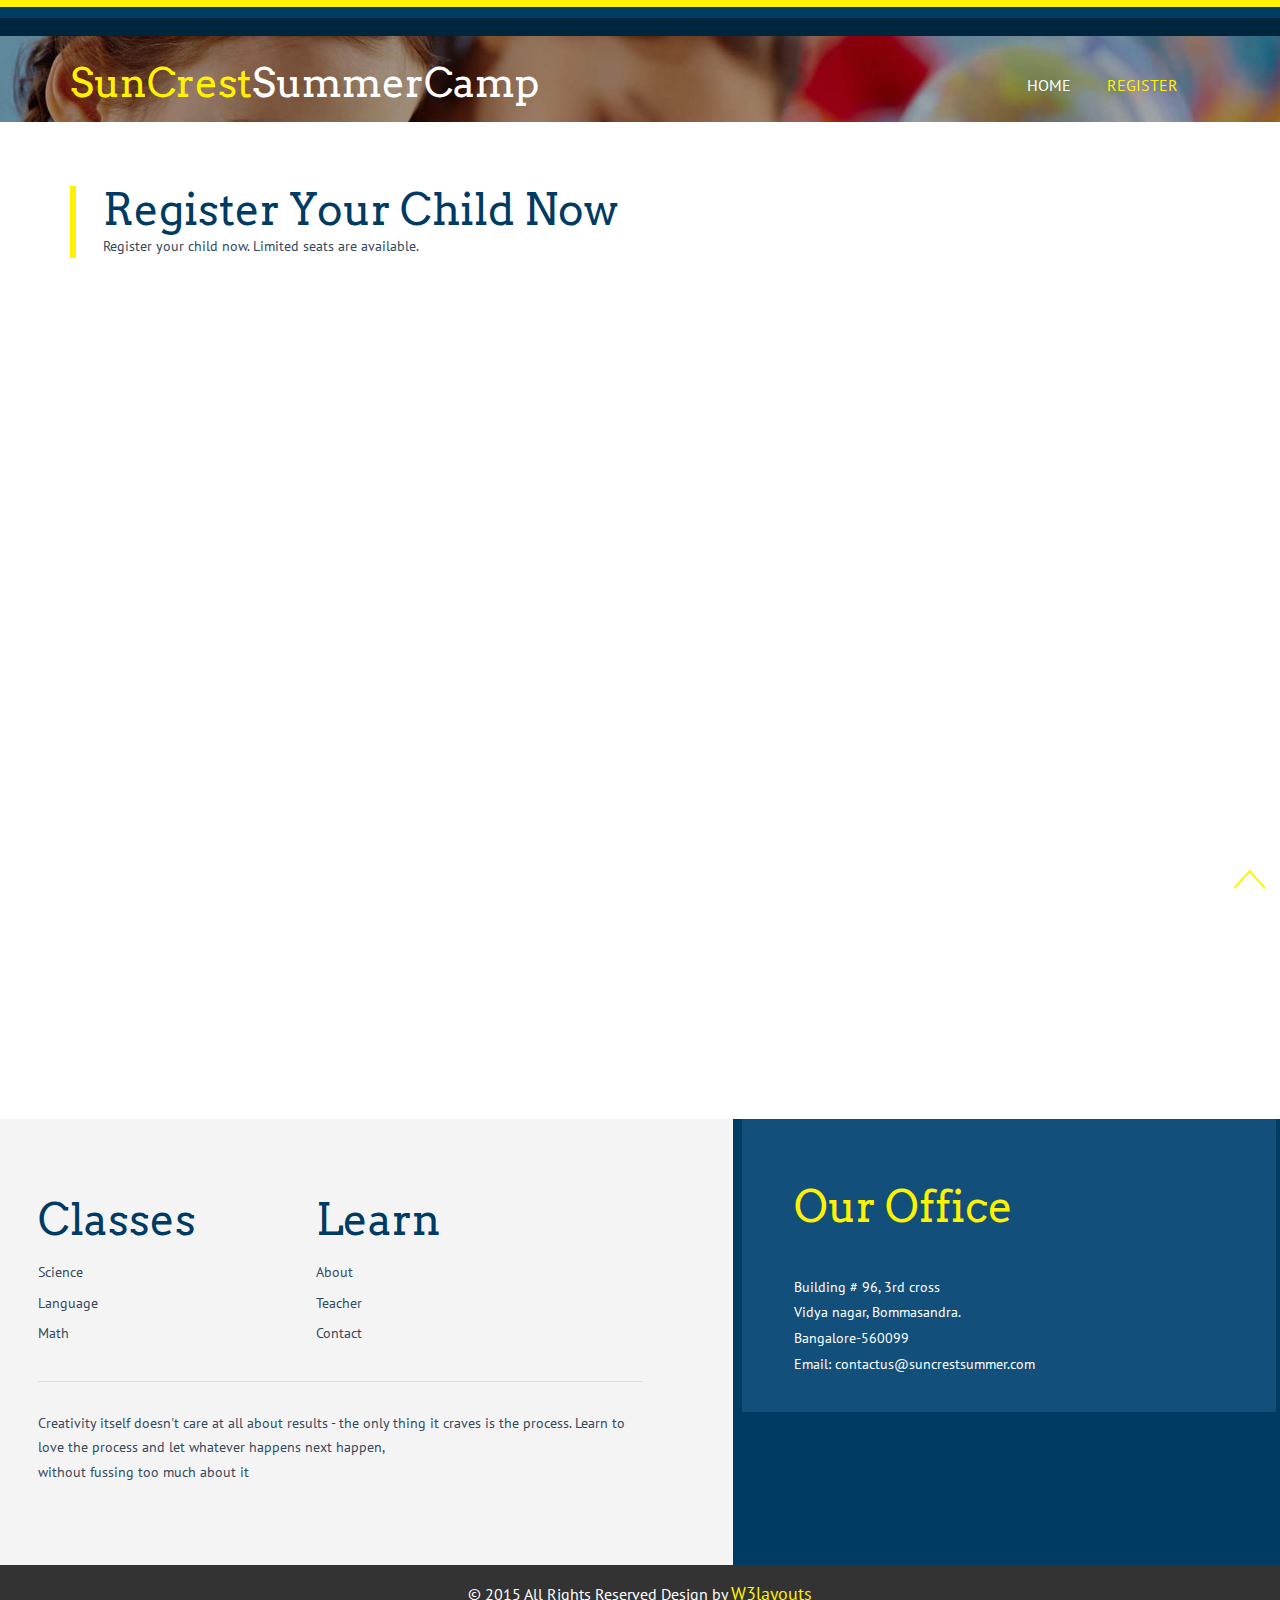
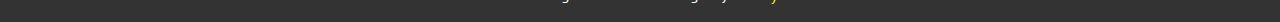
==== commit 79dc1ecf: "website enhanced" ====
--- a/contact.html
+++ b/contact.html
@@ -98,6 +98,7 @@
 			<p>Building # 96, 3rd cross</p>
 			<p>Vidya nagar, Bommasandra.</p>
 			<p>Bangalore-560099</p>
+			<p>Email: contactus@suncrestsummer.com</p>
 			
 		</div>
 		 <div class="clearfix"></div>
